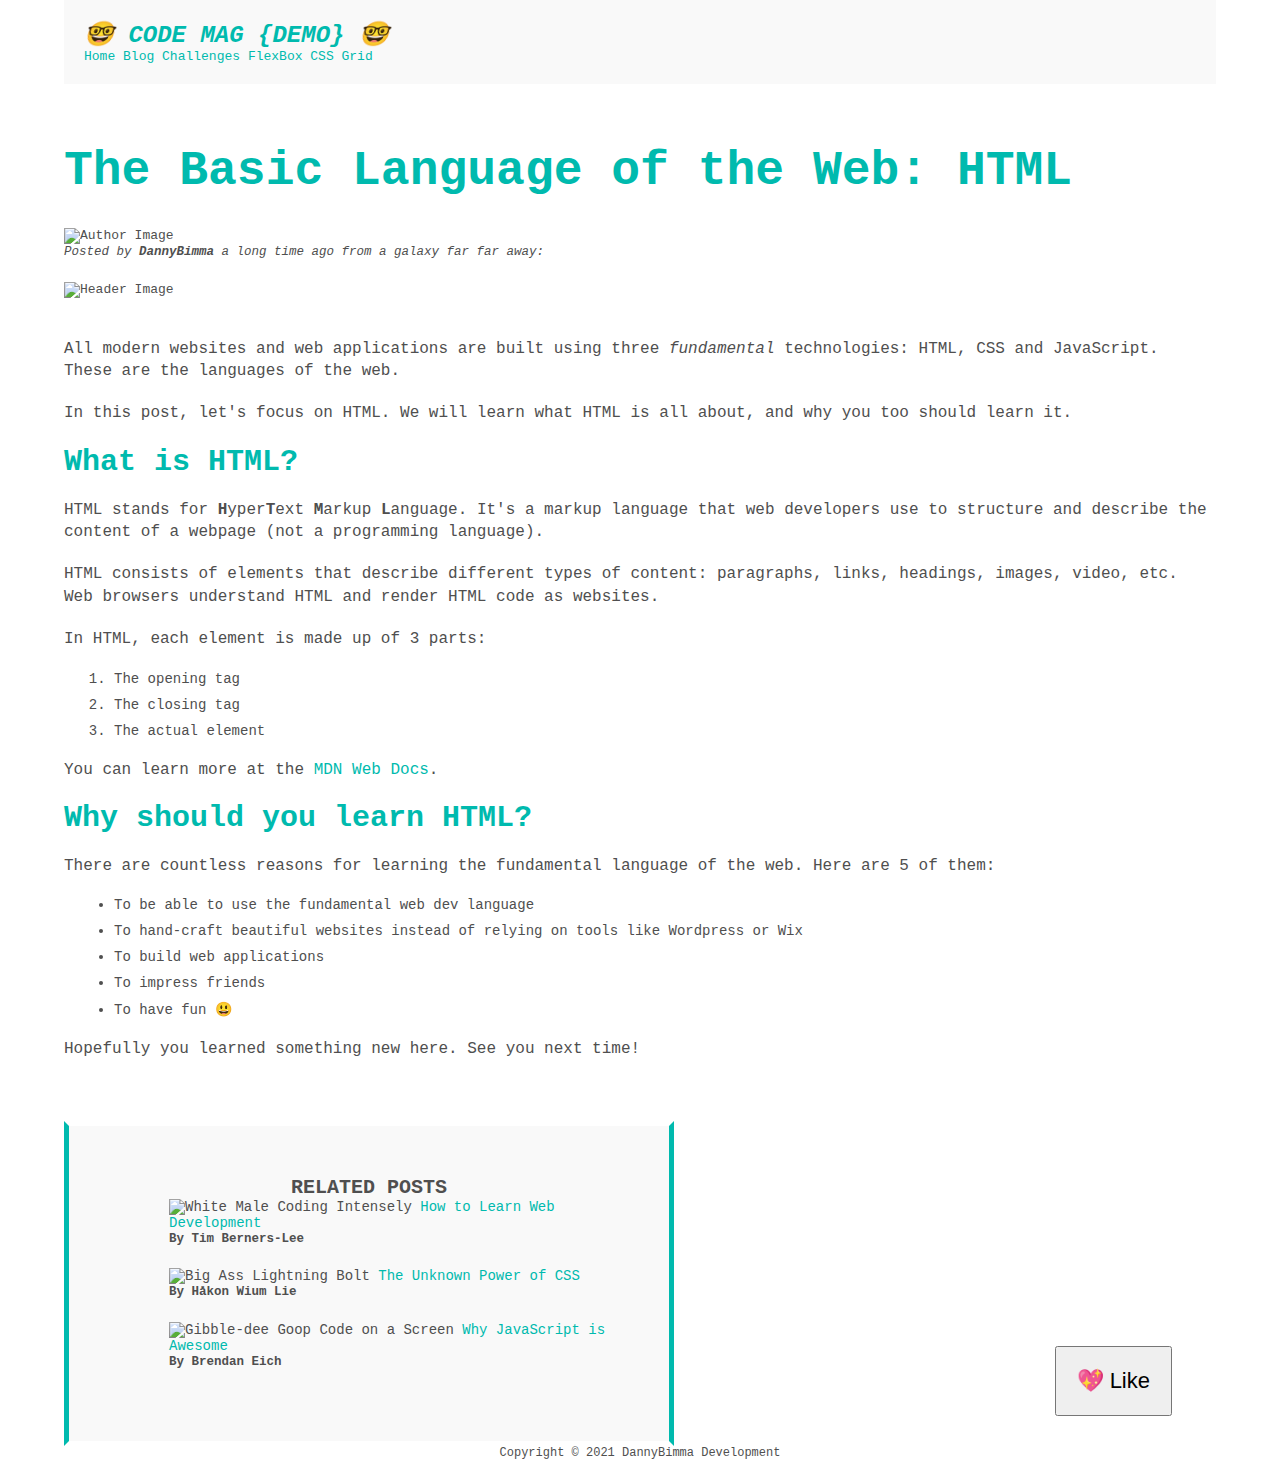
==== index.html @ 7e76ede5 "Initial upload" ====
<!DOCTYPE html>
<html lang="en">
  <head>
    <meta charset="UTF-8" />
    <meta http-equiv="X-UA-Compatible" content="IE=edge" />
    <meta name="viewport" content="width=device-width, initial-scale=1.0" />
    <title>Code Mag</title>

    <link href="styles.css" rel="stylesheet" />
  </head>

  <body>
    <div class="main-container">
      <header class="main-header">
        <h1>🤓 CODE MAG {DEMO} 🤓</h1>

        <nav>
          <a href="index.html">Home</a>
          <a href="blog.html">Blog</a>
          <a href="#">Challenges</a>
          <a href="#">FlexBox</a>
          <a href="#">CSS Grid</a>
        </nav>
      </header>

      <article>
        <header class="post-header">
          <h2>The Basic Language of the Web: HTML</h2>
          <img
            src="https://pbs.twimg.com/profile_images/1413681623963521025/U2AB807o_400x400.jpg"
            alt="Author Image"
            width="50"
            height="50"
          />

          <p id="author">
            Posted by <strong>DannyBimma</strong> a long time ago from a galaxy
            far far away:
          </p>
          <img
            class="header-img"
            src="img/post-img.jpg"
            alt="Header Image"
            width="500"
            height="200"
          />
        </header>

        <p>
          All modern websites and web applications are built using three
          <em>fundamental</em> technologies: HTML, CSS and JavaScript. These are
          the languages of the web.
        </p>
        <p>
          In this post, let's focus on HTML. We will learn what HTML is all
          about, and why you too should learn it.
        </p>

        <h3>What is HTML?</h3>
        <p>
          HTML stands for <strong>H</strong>yper<strong>T</strong>ext
          <strong>M</strong>arkup <strong>L</strong>anguage. It's a markup
          language that web developers use to structure and describe the content
          of a webpage (not a programming language).
        </p>
        <p>
          HTML consists of elements that describe different types of content:
          paragraphs, links, headings, images, video, etc. Web browsers
          understand HTML and render HTML code as websites.
        </p>

        <p>In HTML, each element is made up of 3 parts:</p>
        <ol>
          <li>The opening tag</li>
          <li>The closing tag</li>
          <li>The actual element</li>
        </ol>

        <p>
          You can learn more at the
          <a
            href="https://developer.mozilla.org/en-US/docs/Web/HTML"
            target="_blank"
            >MDN Web Docs</a
          >.
        </p>

        <h3>Why should you learn HTML?</h3>
        <p>
          There are countless reasons for learning the fundamental language of
          the web. Here are 5 of them:
        </p>
        <ul>
          <li>To be able to use the fundamental web dev language</li>
          <li>
            To hand-craft beautiful websites instead of relying on tools like
            Wordpress or Wix
          </li>
          <li>To build web applications</li>
          <li>To impress friends</li>
          <li>To have fun 😃</li>
        </ul>

        <p>Hopefully you learned something new here. See you next time!</p>
      </article>

      <aside>
        <h4>Related Posts</h4>
        <ul class="related-post-list">
          <li>
            <img
              src="/img/related-1.jpg"
              alt="White Male Coding Intensely"
              width="75"
              height="75"
            />
            <a href="#">How to Learn Web Development</a>
            <p class="authors">By Tim Berners-Lee</p>
          </li>
          <li>
            <img
              src="/img/related-2.jpg"
              alt="Big Ass Lightning Bolt"
              width="75"
              height="75"
            />
            <a href="#">The Unknown Power of CSS</a>
            <p class="authors">By Håkon Wium Lie</p>
          </li>
          <li>
            <img
              src="/img/related-3.jpg"
              alt="Gibble-dee Goop Code on a Screen"
              width="75"
              height="75"
            />
            <a href="#">Why JavaScript is Awesome</a>
            <p class="authors">By Brendan Eich</p>
          </li>
        </ul>
      </aside>

      <button class="like-button">💖 Like</button>

      <footer>Copyright &copy; 2021 DannyBimma Development</footer>
    </div>
  </body>
</html>
---- styles.css ----
* {
  /* border: 5px solid black; */
  margin: 0;
  padding: 0;
}

body {
  color: #4f4f4f;
  font-family: monospace;
  position: relative;
}

/* h1,
h2,
h3,
h4,
p,
li,
footer {
  color: #4f4f4f;
  font-family: monospace;
} */

h1,
h2,
h3 {
  color: #00baae;
}

h1 {
  font-size: 24px;
  text-transform: uppercase;
  font-style: italic;
}

h2 {
  font-size: 48px;
  margin-bottom: 30px;
}

h3 {
  font-size: 30px;
  margin-bottom: 20px;
}

h4 {
  font-size: 20px;
  text-transform: uppercase;
  text-align: center;
}

article {
  margin-bottom: 60px;
}

p {
  font-size: 16px;
  line-height: 1.4;
  margin-bottom: 20px;
}

ol,
ul {
  margin-left: 50px;
  margin-bottom: 20px;
}

li {
  font-size: 14px;
  margin-bottom: 10px;
}

li:last-child {
  margin-bottom: 0;
}

/* CSS Pseudo-classes Example */

/* li:first-child {
  text-decoration: underline;
}

li:nth-child(2) {
  text-transform: uppercase;
}

li:nth-child(odd) {
  color: rgb(236, 10, 25);
} */

aside {
  border: 5px solid;
  border-left-color: #00baae;
  border-right-color: #00baae;
  border-bottom-color: #ffffff;
  border-top-color: #ffffff;
  background-color: #f9f9f9;
  padding: 50px;
  width: 500px;
}

footer {
  font-size: 12px;
  text-align: center;
}

.main-container {
  width: 90%;
  margin: 0 auto;
  position: relative;
}

.main-header {
  background-color: #f9f9f9;
  padding: 20px;
  margin-bottom: 60px;
}

.post-header {
  margin-bottom: 40px;
}

.header-img {
  width: 100%;
  height: auto;
}

#author {
  font-style: italic;
  font-size: 12.5px;
}

.authors {
  font-size: 12.5px;
  font-weight: bold;
}

.related-post-list {
  list-style: none;
}

.like-button {
  font-size: 22px;
  padding: 20px;
  cursor: pointer;
  position: absolute;
  bottom: 44px;
  right: 44px;
}

/* Link Styling (must be in this order -LVHA-) */
a:link,
a:visited {
  color: #00baae;
  text-decoration: none;
}

a:hover {
  /* color: #4f4f4f; */
  font-weight: bold;
  font-size: 16px;
}

a:active {
  font-size: xx-large;
}
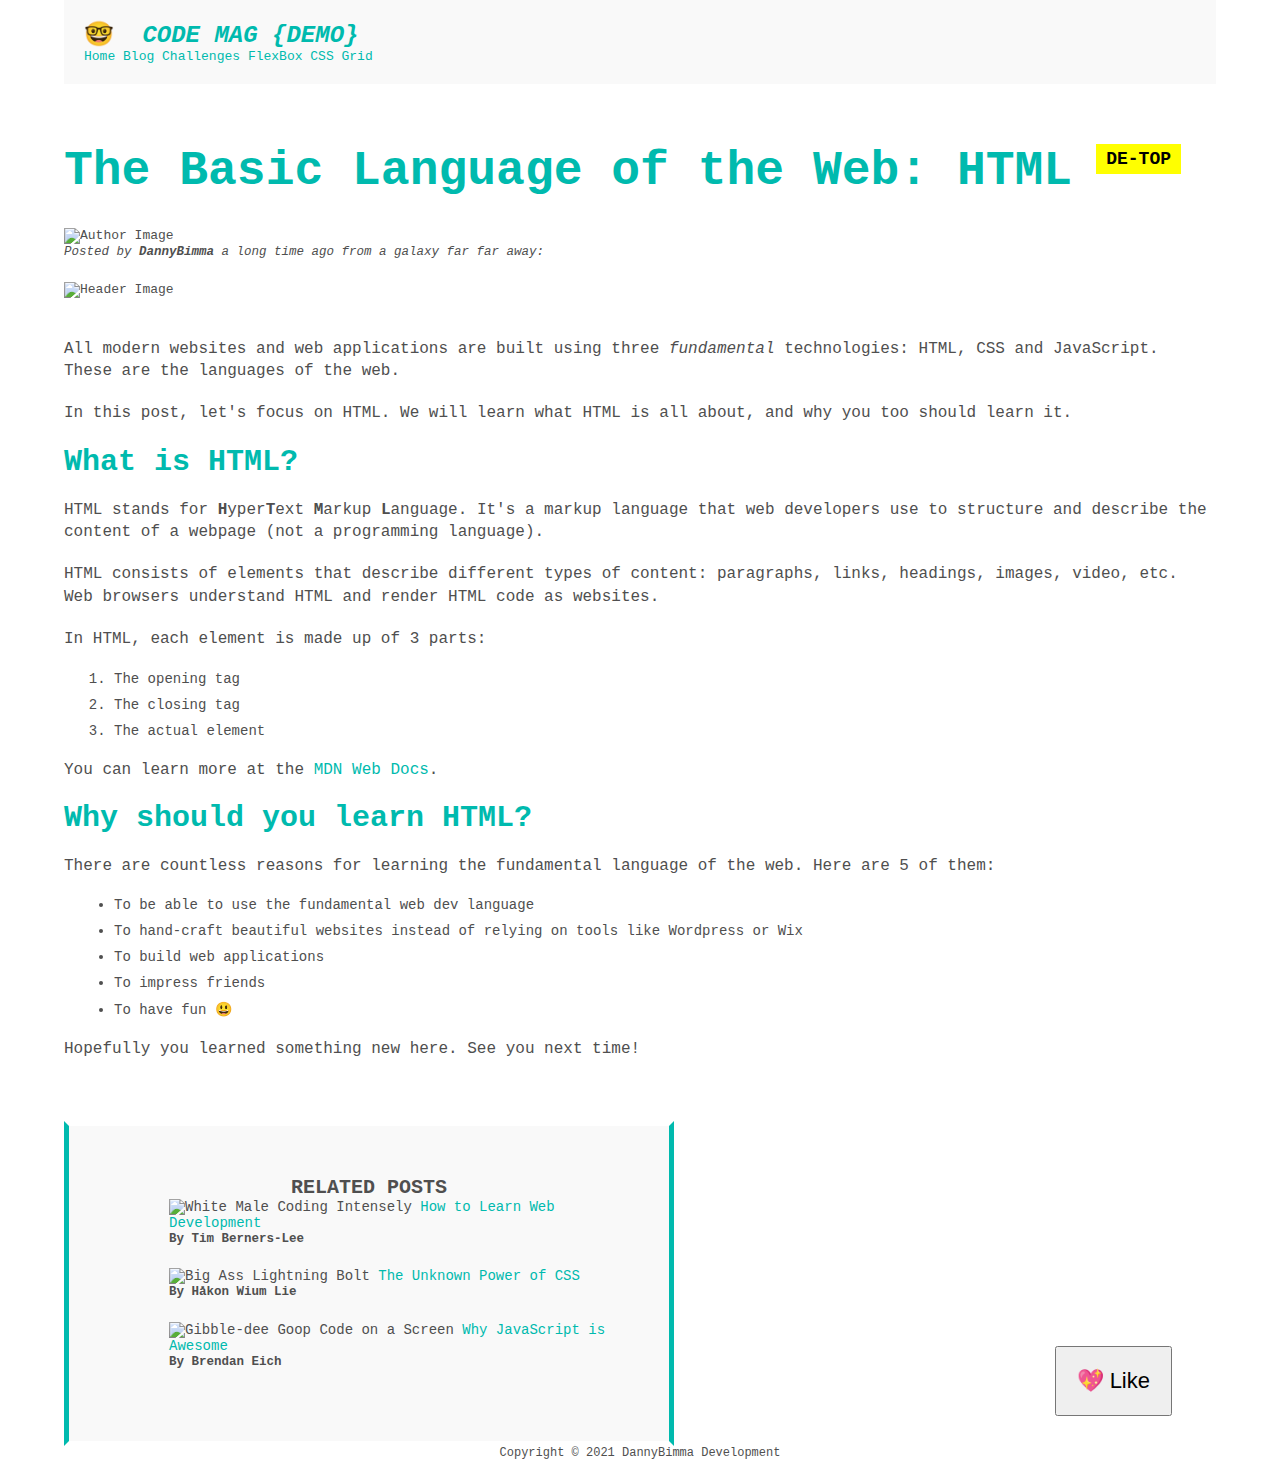
==== commit 58c8443e: "Pseudo-elements in CSS added" ====
--- a/index.html
+++ b/index.html
@@ -12,7 +12,7 @@
   <body>
     <div class="main-container">
       <header class="main-header">
-        <h1>🤓 CODE MAG {DEMO} 🤓</h1>
+        <h1>🤓 CODE MAG {DEMO}</h1>
 
         <nav>
           <a href="index.html">Home</a>
--- a/styles.css
+++ b/styles.css
@@ -1,25 +1,16 @@
+/* Universal Selector */
 * {
   /* border: 5px solid black; */
   margin: 0;
   padding: 0;
 }
 
+/* Element Selectors */
 body {
   color: #4f4f4f;
   font-family: monospace;
   position: relative;
 }
-
-/* h1,
-h2,
-h3,
-h4,
-p,
-li,
-footer {
-  color: #4f4f4f;
-  font-family: monospace;
-} */
 
 h1,
 h2,
@@ -34,6 +25,7 @@
 }
 
 h2 {
+  position: relative;
   font-size: 48px;
   margin-bottom: 30px;
 }
@@ -74,7 +66,7 @@
   margin-bottom: 0;
 }
 
-/* CSS Pseudo-classes Example */
+/* CSS Pseudo-class Selectors */
 
 /* li:first-child {
   text-decoration: underline;
@@ -104,6 +96,44 @@
   text-align: center;
 }
 
+/* Link Styling (must be in this order -LVHA-) */
+a:link,
+a:visited {
+  color: #00baae;
+  text-decoration: none;
+}
+
+a:hover {
+  /* color: #4f4f4f; */
+  font-weight: bold;
+  font-size: 16px;
+}
+
+a:active {
+  font-size: xx-large;
+}
+
+/* Pseudo-element Selectors */
+h1::first-letter {
+  font-style: normal;
+  margin-right: 14px;
+}
+
+h2::after {
+  content: "DE-TOP";
+  display: inline-block;
+  color: #000000;
+  background-color: #ffff00;
+  font-size: 18px;
+  font-weight: bold;
+  margin-left: 24px;
+  padding: 5px 10px;
+  position: absolute;
+  top: -10;
+  right: -20;
+}
+
+/* Class Selectors */
 .main-container {
   width: 90%;
   margin: 0 auto;
@@ -147,20 +177,3 @@
   bottom: 44px;
   right: 44px;
 }
-
-/* Link Styling (must be in this order -LVHA-) */
-a:link,
-a:visited {
-  color: #00baae;
-  text-decoration: none;
-}
-
-a:hover {
-  /* color: #4f4f4f; */
-  font-weight: bold;
-  font-size: 16px;
-}
-
-a:active {
-  font-size: xx-large;
-}
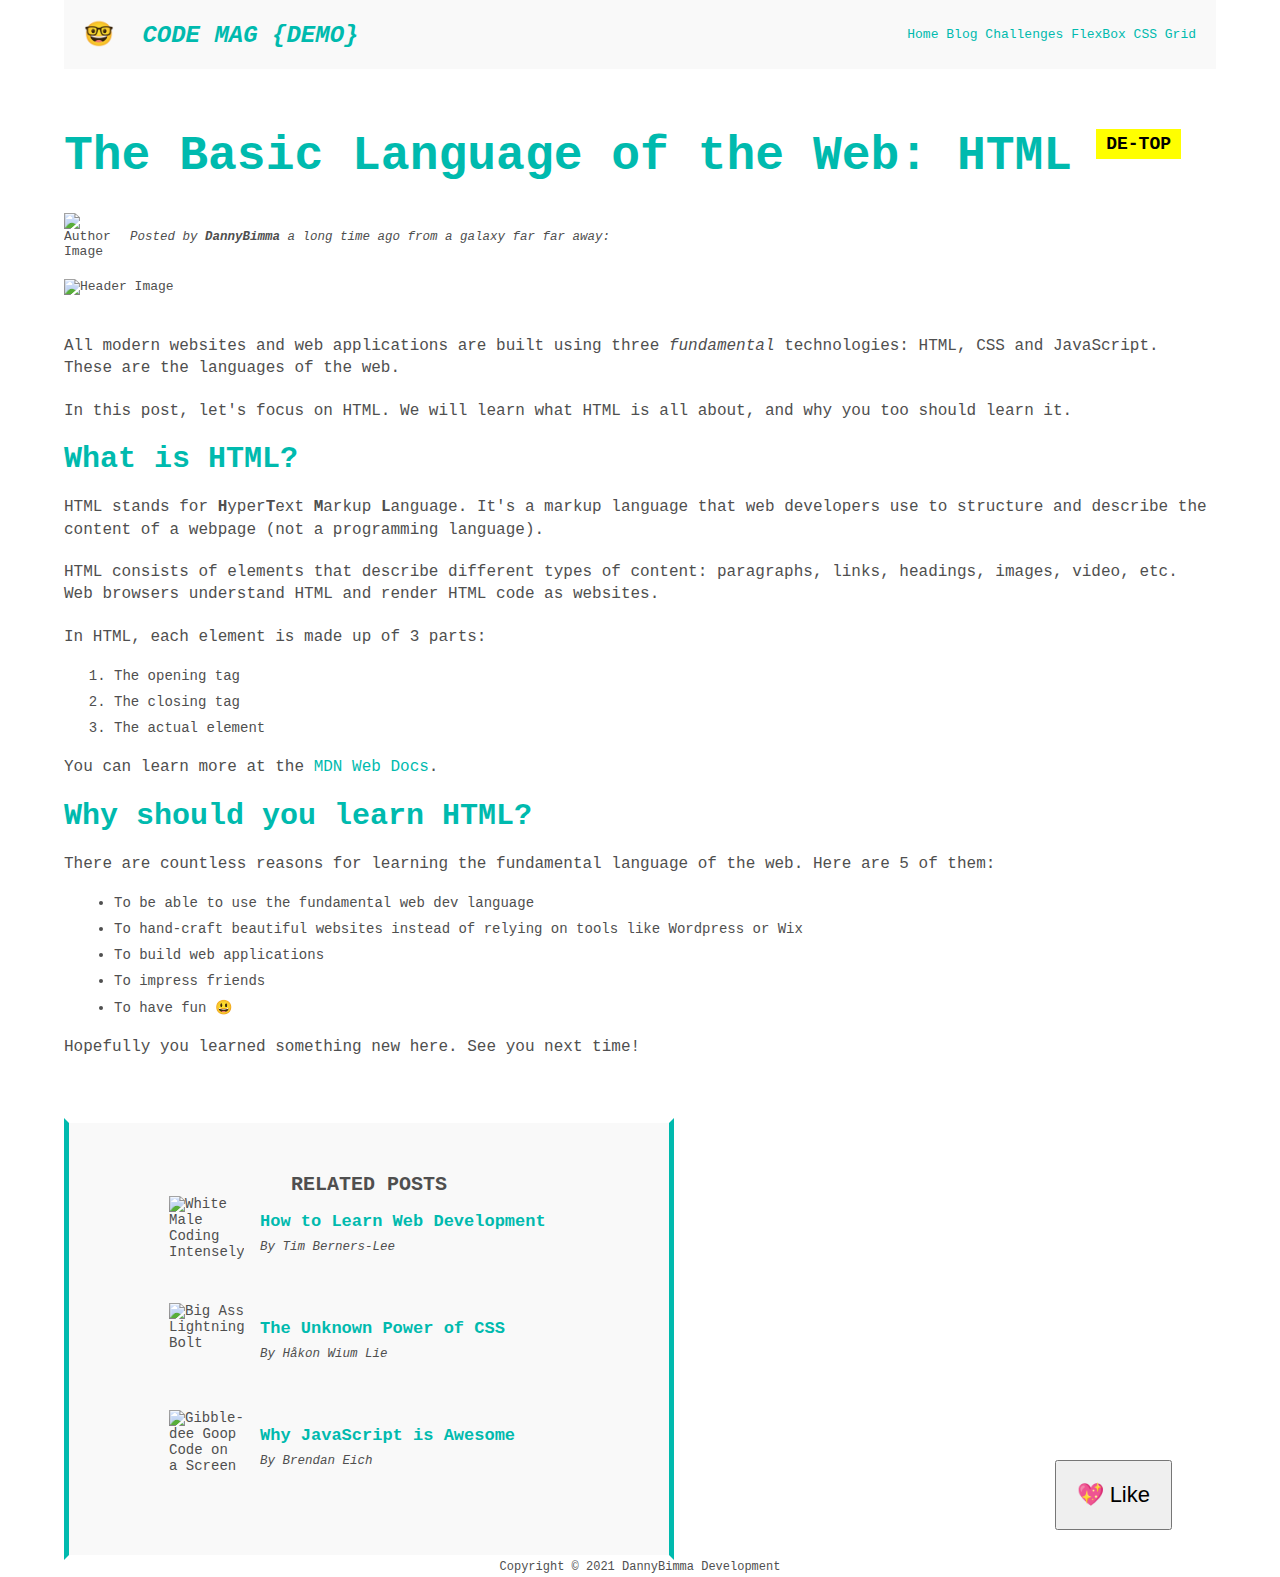
==== commit a1fb752d: "Flex Box" ====
--- a/index.html
+++ b/index.html
@@ -26,7 +26,8 @@
       <article>
         <header class="post-header">
           <h2>The Basic Language of the Web: HTML</h2>
-          <img
+          <div class="author-box">
+            <img
             src="https://pbs.twimg.com/profile_images/1413681623963521025/U2AB807o_400x400.jpg"
             alt="Author Image"
             width="50"
@@ -37,6 +38,8 @@
             Posted by <strong>DannyBimma</strong> a long time ago from a galaxy
             far far away:
           </p>
+          </div>
+          
           <img
             class="header-img"
             src="img/post-img.jpg"
@@ -107,35 +110,41 @@
       <aside>
         <h4>Related Posts</h4>
         <ul class="related-post-list">
-          <li>
+          <li class="related-post">
             <img
               src="/img/related-1.jpg"
               alt="White Male Coding Intensely"
               width="75"
               height="75"
             />
-            <a href="#">How to Learn Web Development</a>
+            <div>
+            <a href="#" class="related-link">How to Learn Web Development</a>
             <p class="authors">By Tim Berners-Lee</p>
+          </div>
           </li>
-          <li>
+          <li class="related-post">
             <img
               src="/img/related-2.jpg"
               alt="Big Ass Lightning Bolt"
               width="75"
               height="75"
             />
-            <a href="#">The Unknown Power of CSS</a>
+            <div>
+            <a href="#" class="related-link">The Unknown Power of CSS</a>
             <p class="authors">By Håkon Wium Lie</p>
+          </div>
           </li>
-          <li>
+          <li class="related-post">
             <img
               src="/img/related-3.jpg"
               alt="Gibble-dee Goop Code on a Screen"
               width="75"
               height="75"
             />
-            <a href="#">Why JavaScript is Awesome</a>
+            <div>
+            <a href="#" class="related-link">Why JavaScript is Awesome</a>
             <p class="authors">By Brendan Eich</p>
+          </div>
           </li>
         </ul>
       </aside>
--- a/styles.css
+++ b/styles.css
@@ -134,6 +134,12 @@
 }
 
 /* Class Selectors */
+.author-box {
+  display: flex;
+  align-items: center;
+  margin-bottom: 1rem;
+}
+
 .main-container {
   width: 90%;
   margin: 0 auto;
@@ -141,6 +147,9 @@
 }
 
 .main-header {
+  display: flex;
+  align-items: center;
+  justify-content: space-between;
   background-color: #f9f9f9;
   padding: 20px;
   margin-bottom: 60px;
@@ -158,15 +167,34 @@
 #author {
   font-style: italic;
   font-size: 12.5px;
+  margin-left: 1rem;
+  margin-bottom: 0;
 }
 
 .authors {
   font-size: 12.5px;
-  font-weight: bold;
+  font-weight: normal;
+  font-style: italic;
+  margin-bottom: 0;
 }
 
 .related-post-list {
   list-style: none;
+}
+
+.related-post {
+  display: flex;
+  align-items: center;
+  gap: 1rem;
+  margin-bottom: 2rem;
+}
+
+.related-link:link {
+  font-size: 17px;
+  font-weight: bold;
+  font-style: normal;
+  display: block;
+  margin-bottom: 0.5rem;
 }
 
 .like-button {
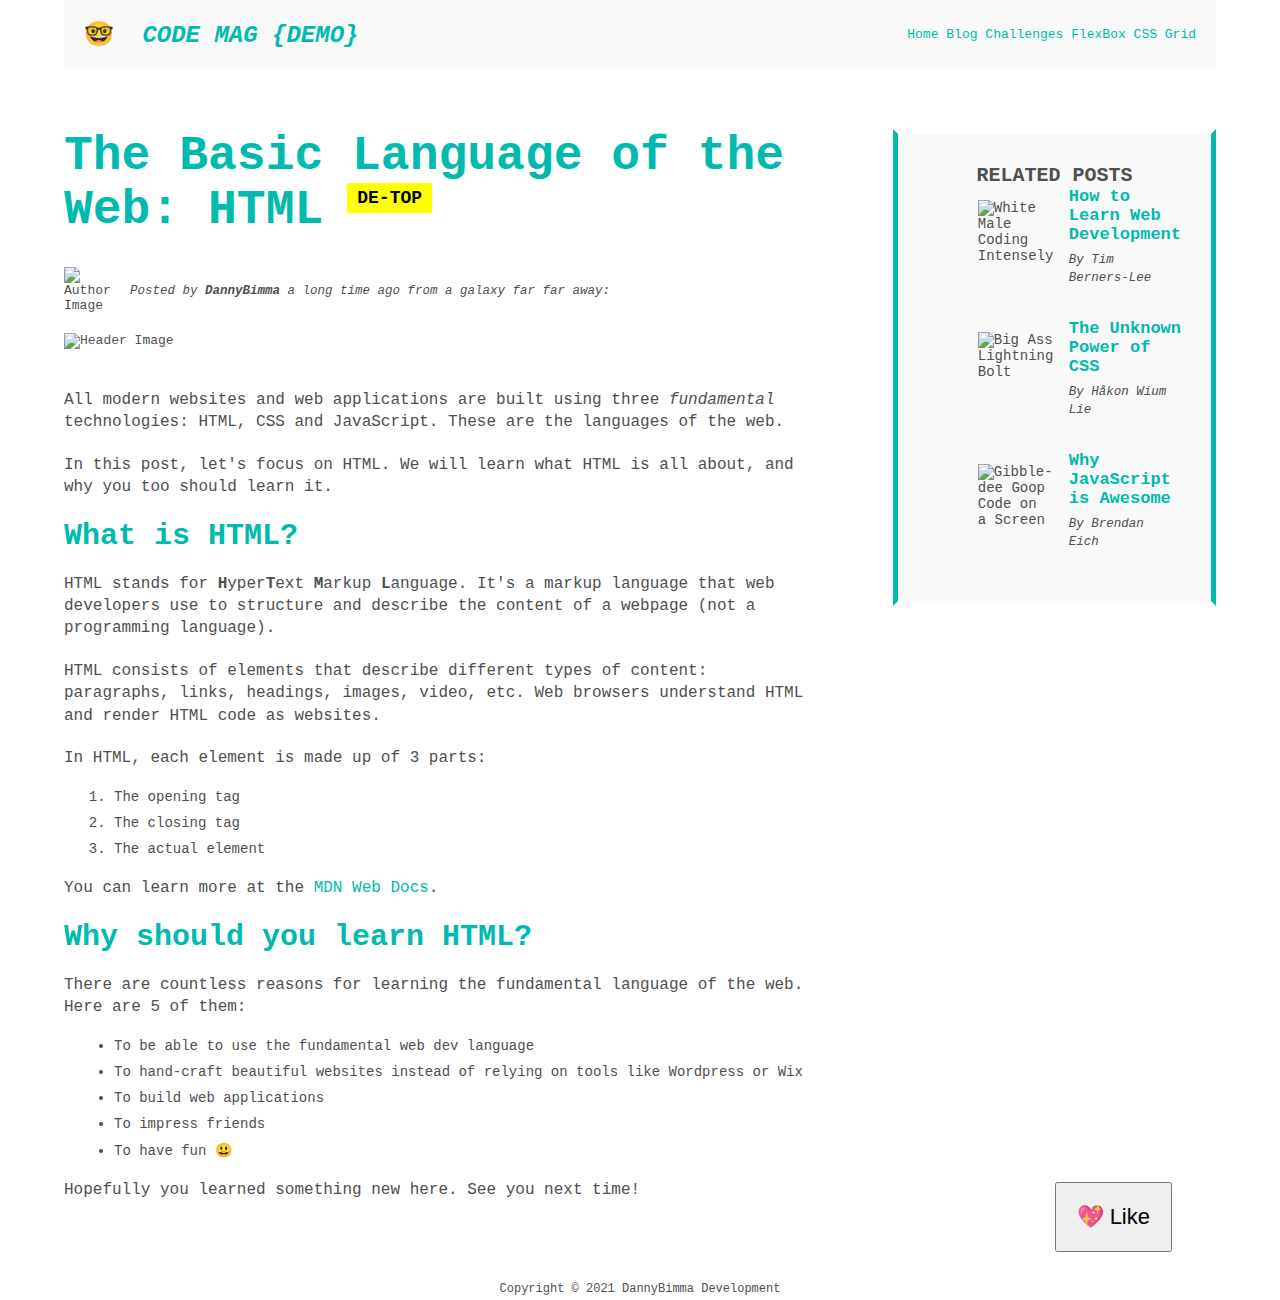
==== commit 4b9d6472: "Flex Layout" ====
--- a/index.html
+++ b/index.html
@@ -23,6 +23,7 @@
         </nav>
       </header>
 
+    <div class="row">
       <article>
         <header class="post-header">
           <h2>The Basic Language of the Web: HTML</h2>
@@ -148,6 +149,7 @@
           </li>
         </ul>
       </aside>
+    </div>
 
       <button class="like-button">💖 Like</button>
 
--- a/styles.css
+++ b/styles.css
@@ -3,6 +3,7 @@
   /* border: 5px solid black; */
   margin: 0;
   padding: 0;
+  box-sizing: border-box;
 }
 
 /* Element Selectors */
@@ -42,7 +43,8 @@
 }
 
 article {
-  margin-bottom: 60px;
+  flex: 1;
+  margin-bottom: 0px;
 }
 
 p {
@@ -81,14 +83,14 @@
 } */
 
 aside {
+  flex: 0 0 300px;
   border: 5px solid;
   border-left-color: #00baae;
   border-right-color: #00baae;
   border-bottom-color: #ffffff;
   border-top-color: #ffffff;
   background-color: #f9f9f9;
-  padding: 50px;
-  width: 500px;
+  padding: 30px;
 }
 
 footer {
@@ -197,6 +199,13 @@
   margin-bottom: 0.5rem;
 }
 
+.row {
+  display: flex;
+  align-items: flex-start;
+  gap: 75px;
+  margin-bottom: 60px;
+}
+
 .like-button {
   font-size: 22px;
   padding: 20px;
